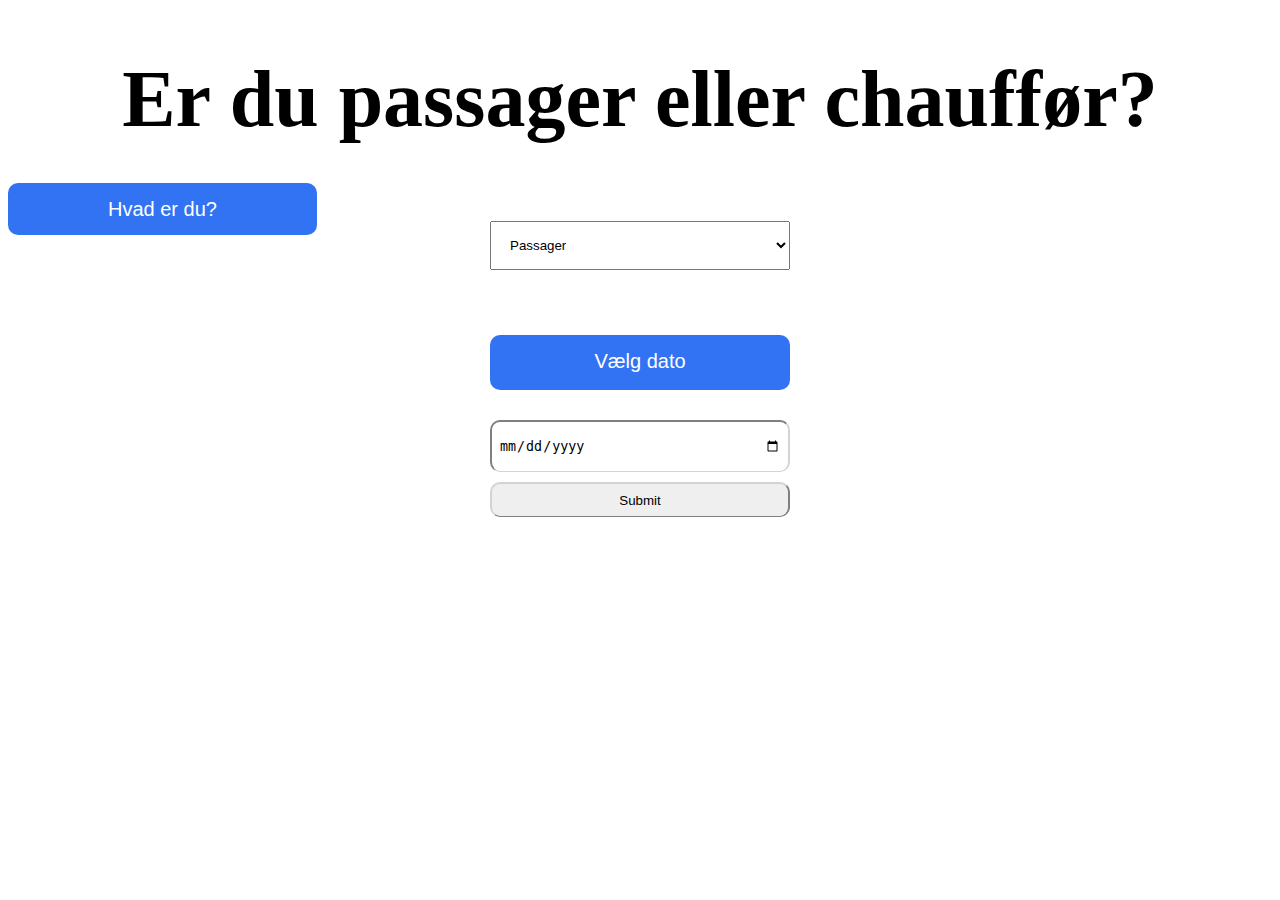
==== passsagere-chauffør.html @ 0018218b "first commit" ====
<!DOCTYPE html>
<html lang="en">
<head>
    <meta charset="UTF-8">
    <title>passagerChauffør</title>
    <link rel="stylesheet" href="css/style.css">
</head>
<body>
<h1 class="overskrift">Er du passager eller chauffør?</h1>

<label id="hvad-er-du">Hvad er du?</label>

<select class="container-passager">
    <option value="passager">Passager</option>
    <option value="chauffør">Chauffør</option>

</select>

<form action="dato">
    <div class="container">
    <label id="valg-dato">Vælg dato</label>
    <input type="date" id="date" name="date">
    <input type="submit">
    </div>
</form>



</body>
</html>
---- css/style.css ----
.overskrift{
    text-align: center;
    font-size: 80px;


}
#logo{
    width: 50%;
    display: block;
    margin-left: auto;
    margin-right: auto;
}

.loginsbuttons{
    text-align: center;
   margin-top: 5%;

}
#login{
    color: #ffffff;
    background-color: rgb(50,115,244);
    border: none;
    border-radius: 10px;
    font-size: 25px;
    font-family: 'Source Sans Pro', sans-serif;
    padding: 10px 90px;

}
#tilmed{
    color: #ffffff;
    background-color: rgb(45,45,45);
    border: none;
    border-radius: 10px;
    font-size: 25px;
    font-family: 'Source Sans Pro', sans-serif;
    padding: 10px 85px;
}

/******* Tilmed-side*******/

#tilmedside-overskrift{
    text-align: center;
    font-size: 80px;
}
#tilmed-button{
    color: #ffffff;
    text-align: center;
    background-color: rgb(50,115,244);
    border: none;
    border-radius: 10px;
    font-size: 20px;
    font-family: 'Source Sans Pro', sans-serif;
    padding: 10px 100px;
    height: 45px;
    margin: 5px 0px;
}

.container{
    text-align: center;
    display: flex;
    flex-direction: column;
    width: 300px;
    padding: 15px;
    margin-left: auto;
    margin-right: auto;
}
input{
    margin: 5px 0px;
    height: 35px;
    padding: 7px;
    border-radius:10px;
    border-color: lightgray;
    border-bottom-width: thin;
}

/******* Login-side*******/

#login-overskrift{
    text-align: center;
    font-size: 80px;
}

#login-button{
    color: #ffffff;
    text-align: center;
    background-color: rgb(50,115,244);
    border: none;
    border-radius: 10px;
    font-size: 20px;
    font-family: 'Source Sans Pro', sans-serif;
    padding: 10px 129px;
    height: 50px;
    margin: 50px 0px 10px 0px;
}

/******* passager-Chauffør *******/
#valg-dato{
    color: #ffffff;
    text-align: center;
    background-color: rgb(50,115,244);
    border: none;
    border-radius: 10px;
    font-size: 20px;
    font-family: 'Source Sans Pro', sans-serif;
    padding: 15px 100px;
    height: 25px;
    margin: 50px 0px 0px 0px;


}
#date{
    margin-top: 30px;
}

#hvad-er-du{
    color: #ffffff;
    text-align:center;
    background-color: rgb(50,115,244);
    border: none;
    border-radius: 10px;
    font-size: 20px;
    font-family: 'Source Sans Pro', sans-serif;
    padding: 15px 100px;
    height: 25px;
    margin: 50px 0px 0px 0px;

}
.container-passager{

    text-align: center;
    display: flex;
    flex-direction: column;
    width: 300px;
    padding: 15px;

    margin-left: auto;
    margin-right: auto;

}
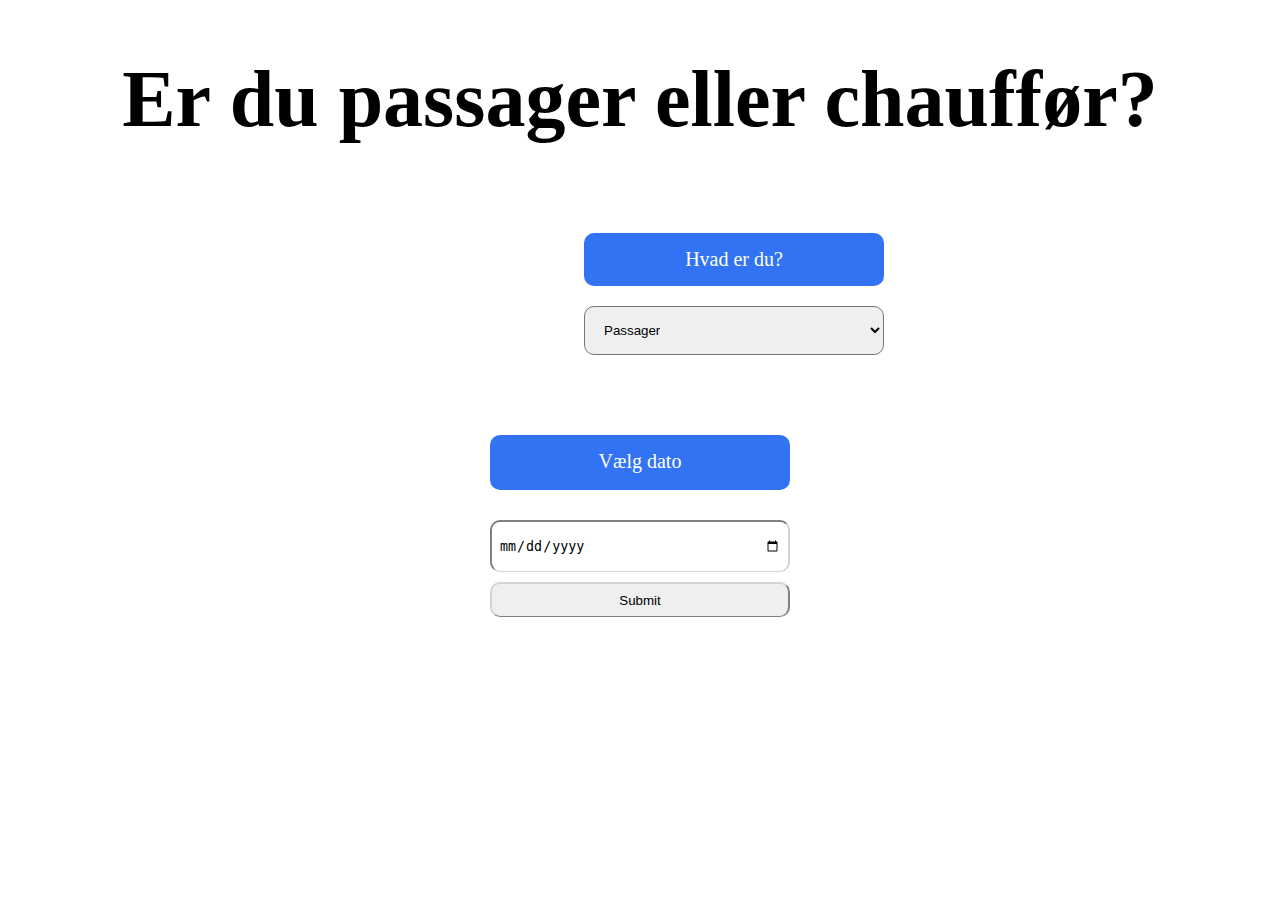
==== commit c826869b: "done pasager and chauffør" ====
--- a/passsagere-chauffør.html
+++ b/passsagere-chauffør.html
@@ -8,14 +8,16 @@
 <body>
 <h1 class="overskrift">Er du passager eller chauffør?</h1>
 
-<label id="hvad-er-du">Hvad er du?</label>
 
+<div class="flexbox-hvaderdu">
+ <label id="hvad-er-du">Hvad er du?</label>
 <select class="container-passager">
+
     <option value="passager">Passager</option>
     <option value="chauffør">Chauffør</option>
 
 </select>
-
+</div>
 <form action="dato">
     <div class="container">
     <label id="valg-dato">Vælg dato</label>
--- a/css/style.css
+++ b/css/style.css
@@ -1,3 +1,6 @@
+
+/******* index side*******/
+
 .overskrift{
     text-align: center;
     font-size: 80px;
@@ -101,7 +104,6 @@
     border: none;
     border-radius: 10px;
     font-size: 20px;
-    font-family: 'Source Sans Pro', sans-serif;
     padding: 15px 100px;
     height: 25px;
     margin: 50px 0px 0px 0px;
@@ -116,25 +118,34 @@
     color: #ffffff;
     text-align:center;
     background-color: rgb(50,115,244);
-    border: none;
+    flex-direction: column;
+    width: 270px;
+    padding: 15px;
     border-radius: 10px;
+    margin-left: auto;
+    margin-right: auto;
+    margin-top: 20px;
     font-size: 20px;
-    font-family: 'Source Sans Pro', sans-serif;
-    padding: 15px 100px;
-    height: 25px;
-    margin: 50px 0px 0px 0px;
+
 
 }
 .container-passager{
 
     text-align: center;
-    display: flex;
     flex-direction: column;
     width: 300px;
     padding: 15px;
-
+    border-radius: 10px;
     margin-left: auto;
     margin-right: auto;
+    margin-top: 20px;
+
+}
+.flexbox-hvaderdu{
+    flex-direction: column;
+    display: flex;
+    border-radius: 10px;
+    padding: 15px 36rem;
 
 }
 
